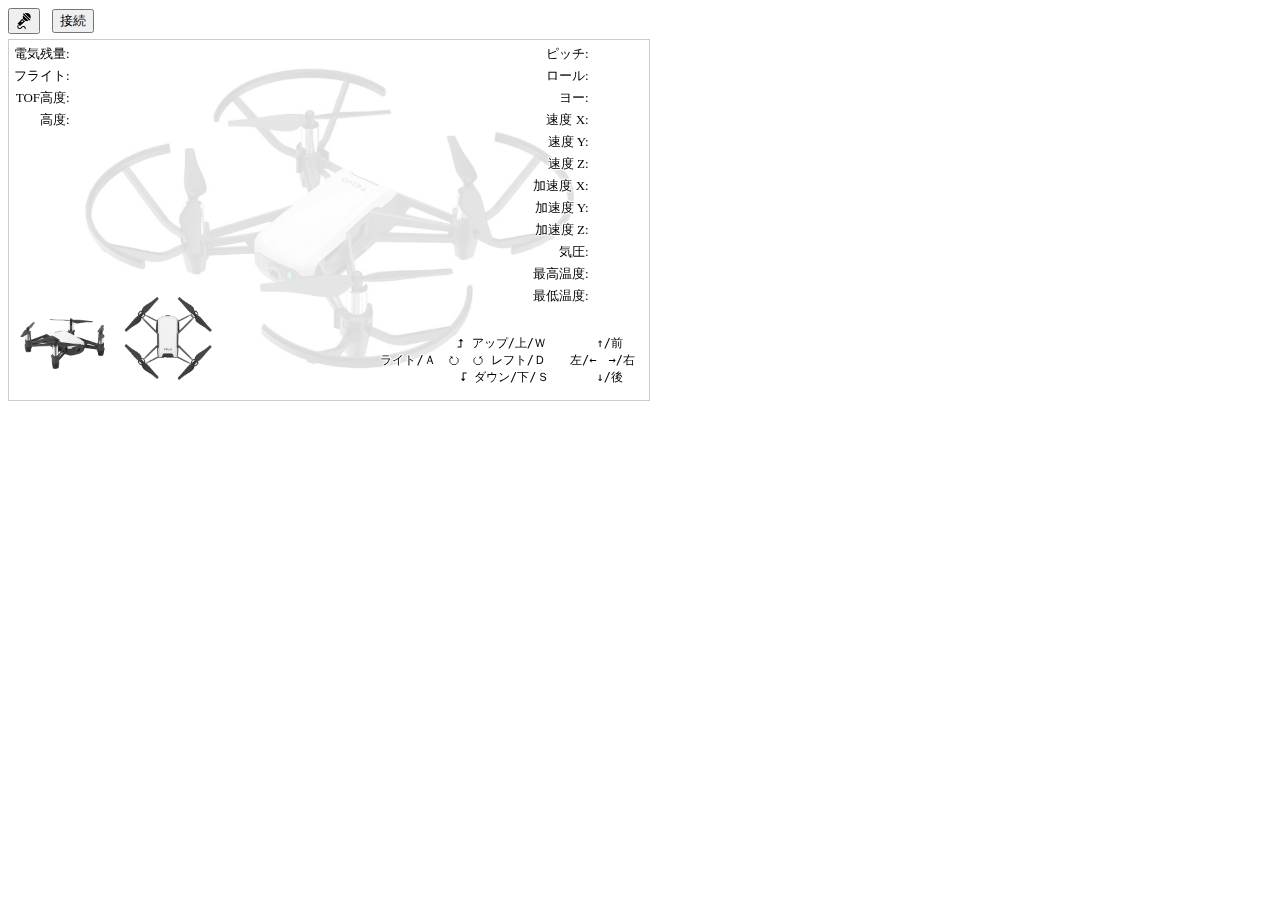
==== tello-html/index.html @ 9bc64620 "add" ====
<!DOCTYPE html>
<html lang="ja">
<head>
<meta charset="UTF-8">
<title>Tello</title>
<script type="text/javascript" src="index.js"></script>
<script type="text/javascript" src="voice.js"></script>
<link type="text/css" href="index.css" rel="stylesheet">
<link rel="icon" href="drone_icon_216206.ico">
<body>
<div id=tableY>
<button onclick="onvoice()" id=voice><img src=01099.png></button>
&nbsp;
<button onclick="connect(1)" id=connect1>接続</button
><button onclick="connect(0)" id=connect0>切断</button>
&nbsp;
<button onclick="stream(1)" id=stream1>カメラ</button
><button onclick="stream(0)" id=stream0>消す</button>
&nbsp;
<button onclick="takeoff(1)" id=takeoff1>テイクオフ/離陸</button
><button onclick="takeoff(0)" id=takeoff0>ランド/着陸</button>
<button onclick="takeoff(-1)" id=poweroff>緊急</button>
</div>
<div id=tableX>
<div id=table0><canvas id="video-canvas"></canvas></div>

<div id=table1>
<table border=0>
<tr><td nowrap width=1>電気残量:</td><td nowrap width=99% id=bat></td></tr>
<tr><td nowrap>フライト:</td><td nowrap id=time ></td></tr>
<tr><td nowrap>TOF高度:</td><td nowrap id=tof ></td></tr>
<tr><td nowrap>高度:</td><td nowrap id=h ></td></tr>
<tr><td colspan=2>
<div id="tello-message">
<div>&nbsp;</div>
<div>&nbsp;</div>
<div>&nbsp;</div>
<div>&nbsp;</div>
<div>&nbsp;</div>
<div>&nbsp;</div>
<div>&nbsp;</div>
<div>&nbsp;</div>
<div>&nbsp;</div>
<div>&nbsp;</div>
</div>
</td></tr>
</table>
</div>

<div id=tableG>
<pre>&#x2ba5; アップ/上/Ｗ 　　　 ↑/前　　
ライト/Ａ　&#x2b6e;　&#x2b6f; レフト/Ｄ　　左/←　→/右　
&#x2ba6; ダウン/下/Ｓ　　　　↓/後　　</pre>
</div>


<div id=table3>
<table border=0>
<tr><td><div style="position:relative;width:100px;height:75px;">
<img id=imgz src=tello-f.png >
<div id=ru>&#x27A0;</div>
<div id=rd>&#x27A0;</div>
<div id=rl>&#x21BA;</div>
<div id=rr>&#x21BB;</div>
</div></td>
<td><div style="position:relative;width:100px;">
<img id=img0 src=tello0.png >
<img id=img1 src=tello1.png>
<img id=img2 src=tello2.png>
<img id=img4 src=tello3.png>
<img id=img3 src=tello4.png>
<div id=g0>&#x27A4;</div>
<div id=g3>&#x27A4;</div>
<div id=g6>&#x27A4;</div>
<div id=g9>&#x27A4;</div>
</div>
</td></tr>
</table>
</div>

<div id=table2>
<table border=0>
<tr><td nowrap width=1>ピッチ:</td><td nowrap width=99% id=pitch></td></tr>
<tr><td nowrap>ロール:</td><td nowrap id=roll ></td></tr>
<tr><td nowrap>ヨー:</td><td nowrap id=yaw ></td></tr>
<tr><td nowrap>速度 X:</td><td nowrap id=vgx></td></tr>
<tr><td nowrap>速度 Y:</td><td nowrap id=vgy ></td></tr>
<tr><td nowrap>速度 Z:</td><td nowrap id=vgz ></td></tr>

<tr><td nowrap>加速度 X:</td><td nowrap id=agx ></td></tr>
<tr><td nowrap>加速度 Y:</td><td nowrap id=agy ></td></tr>
<tr><td nowrap>加速度 Z:</td><td nowrap id=agz ></td></tr>
<tr><td nowrap>気圧:</td><td nowrap id=baro ></td></tr>
<tr><td nowrap>最高温度:</td><td nowrap id=temph ></td></tr>
<tr><td nowrap>最低温度:</td><td nowrap id=templ ></td></tr>
</table></div>
</div>
</body>
</html>
---- tello-html/index.css ----
#video-canvas {
	width: 640px;
	height: 360px;
	display: none;
}

#tableX {
	margin-top: 5px;
	position: relative;
	width: 640px;
	height: 360px;
	border: 1px solid #ccc;
}
#tableY {
	position: relative;
	width: 640px;
}
#tableZ {
	margin-top: 5px;
	position: relative;
	width: 640px;
}
#poweroff {
	position: absolute;
	right: 2px;
	top: 2px;
}
#tableG,
#table1,
#table2 {
	position: absolute;
	z-index:1;
	font-size: small;
	text-align: right;
	text-shadow:
		-1px -1px 1px white,
		1px -1px 1px white,
		-1px 1px 1px white,
		1px 1px 1px white,
		-1px 0px 1px white,
		1px 0px 1px white,
		0px 1px 1px white,
		0px -1px 1px white;
}
#table1 {
	left:2px;
	top: 2px;
	width: 9em;
}
#table2 {
	right:2px;
	top: 2px;
	width: 9em;
}
#table0 {
	width: 640px;
	height: 360px;
	background: url(./tello.jpg);
	background-repeat: no-repeat;
	background-size: contain;
	backdrop-filter: opacity(0);
	background-color: rgba(255,255,255,0.85);
	background-blend-mode: soft-light;
	background-position: center;
}

#tableG {
	right:2px;
	bottom: 2px;
	/*display: none;*/
}
#voice {
	line-height: 20px;
}
#voice img {
	border: 0;
	width: 16px;
	height: auto;
	vertical-align: middle;
}

#table3 {
	background: transparent;
	position: absolute;
	color:red;
	font-size: small;
	left:2px;
	bottom: 2px;
	/*display: none;*/
}
#img0 {
	width: 100px;
	height: 100px;
}
#img0, #img1, #img2, #img3, #img4, #imgz {
	filter: drop-shadow(0px 0px 3px white);
}
#img1, #img2, #img3, #img4 {
        position: absolute;
        display: inline-block;
	z-index:1;
	width: 46.6px;
	height: 46.6px;
	/*line-height: 46.6px;*/
}
#img1 {
	left:0px;
	top:0px;
}
#img2 {
	right:0px;
	top:0px;
}
#img3 {
	right:0px;
	bottom:9px;
}
#img4 {
	left:0;
	bottom:10px;
}
#img1.g0,
#img3.g0 {
	animation:rotate0 0.2s infinite linear;
	filter: invert(72%) sepia(26%) saturate(6428%) hue-rotate(1deg) brightness(105%) contrast(102%);
}
#img2.g0,
#img4.g0 {
	animation:rotate1 0.2s infinite linear;
	filter: invert(72%) sepia(26%) saturate(6428%) hue-rotate(1deg) brightness(105%) contrast(102%);
}
#img1.g1,
#img3.g1 {
	animation:rotate0 0.5s infinite linear;
	filter: invert(72%) sepia(26%) saturate(6428%) hue-rotate(1deg) brightness(105%) contrast(102%);
}
#img2.g1,
#img4.g1 {
	animation:rotate1 0.5s infinite linear;
	filter: invert(72%) sepia(26%) saturate(6428%) hue-rotate(1deg) brightness(105%) contrast(102%);
}

#imgz {
	width: 120px;
	height: auto;
	position: absolute;
	left: -10px;
	top:-5px;
}

@keyframes rotate0 {
   0% {
       transform:rotate(0deg);
   }
   25% {
       transform:rotate(90deg);
   }
   50% {
       transform:rotate(180deg);
   }
   75% {
       transform:rotate(270deg);
   }
   100% {
       transform:rotate(360deg);
   }
}

@keyframes rotate1 {
   0% {
       transform:rotate(0deg);
   }
   25% {
       transform:rotate(-90deg);
   }
   50% {
       transform:rotate(-180deg);
   }
   75% {
       transform:rotate(-270deg);
   }
   100% {
       transform:rotate(-360deg);
   }
}

#g0, #g3, #g6, #g9, #rl, #rr, #ru, #rd {
	position: absolute;
	display:none;
	font-size:36px;
	color: #0f0;
	filter: drop-shadow(0px 0px 1px black);
	z-index:2;
}
#rl {
	top: calc(50% - 34px);
	left: calc(50% - 14px);
	font-size:42px;
	transform: scale(2.5, 1);
}
#rr {
	top: calc(50% - 34px);
	left: calc(50% - 16px);
	transform: scale(2.5, 1);
	font-size:42px;
}
#ru {
	top: calc(50% - 36px);
	left: calc(50% - 26px);
	transform: rotate(-90deg);
}
#rd {
	top: calc(50% - 24px);
	left: calc(50% - 29px);
	transform: rotate(90deg);
}

#g0 {
	top: calc(50% - 44px);
	left: calc(50% - 17px);
	transform: rotate(-90deg);
}
#g3 {
	top: calc(50% - 30px);
	left: calc(50% - 10px);
}
#g6 {
	top: calc(50% - 24px);
	left: calc(50% - 20px);
	transform: rotate(90deg);
}
#g9 {
	top: calc(50% - 32px);
	left: calc(50% - 28px);
	transform: rotate(180deg);
}

#connect0, #stream0, #stream1,
#poweroff,
#takeoff1, #takeoff0 {
	display: none;
}

#tello-message {
	margin-top: 5px;
	margin-left: 2px;
	font-size:small;
	/*font-family: monospace;*/
	text-align: left;
	overflow: hidden;
	line-height:1.1;
	height: 160px;
	word-break: break-all;
}
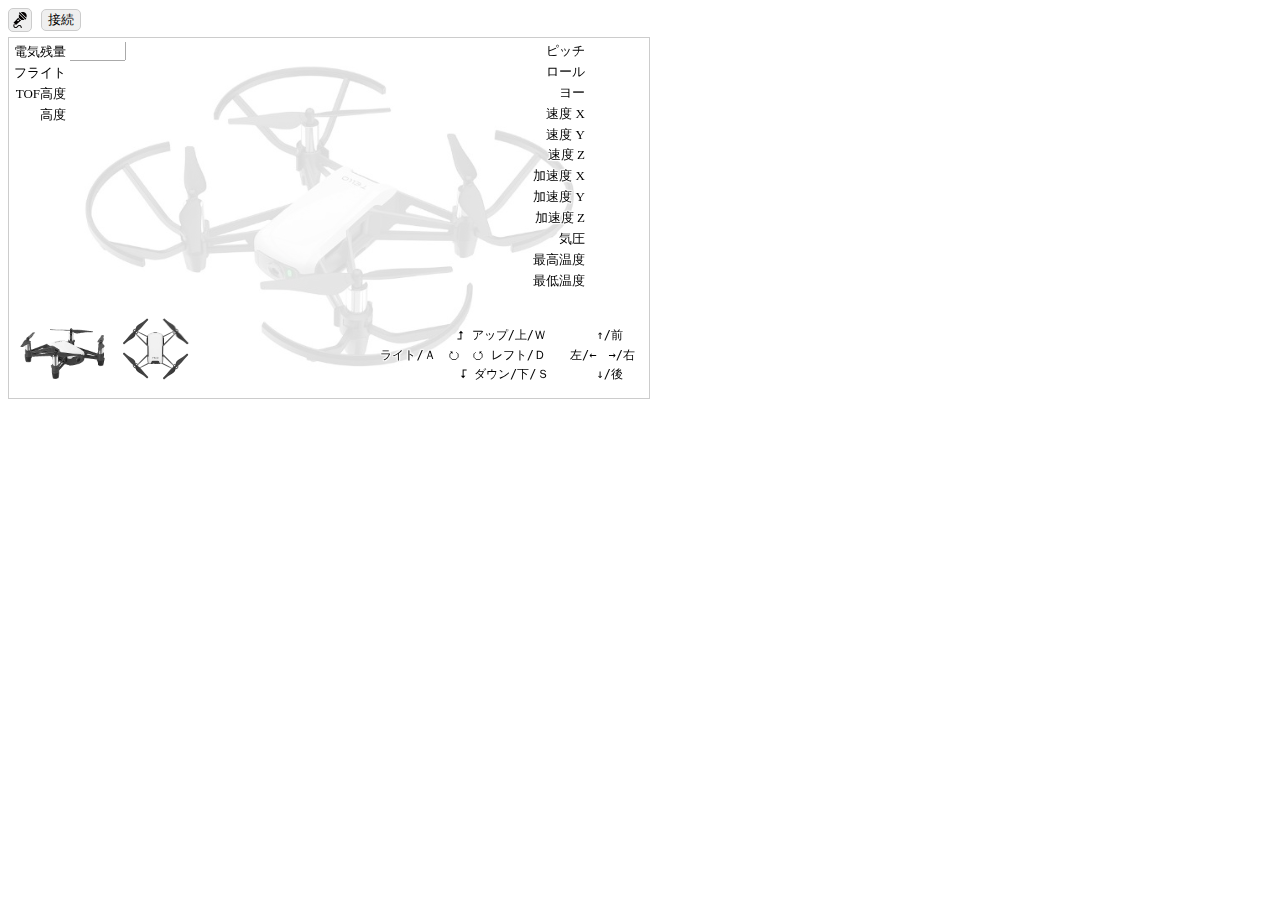
==== commit a3e034dc: "update" ====
--- a/tello-html/index.html
+++ b/tello-html/index.html
@@ -9,15 +9,12 @@
 <link rel="icon" href="drone_icon_216206.ico">
 <body>
 <div id=tableY>
-<button onclick="onvoice()" id=voice><img src=01099.png></button>
-&nbsp;
-<button onclick="connect(1)" id=connect1>接続</button
-><button onclick="connect(0)" id=connect0>切断</button>
-&nbsp;
-<button onclick="stream(1)" id=stream1>カメラ</button
-><button onclick="stream(0)" id=stream0>消す</button>
-&nbsp;
-<button onclick="takeoff(1)" id=takeoff1>テイクオフ/離陸</button
+<button onclick="onvoice()" id=voice><img src=01099.png></button
+>&nbsp;&nbsp;<button onclick="connect(1)" id=connect1>接続</button
+><button onclick="connect(0)" id=connect0>切断</button
+>&nbsp;&nbsp;<button onclick="stream(1)" id=stream1>カメラ</button
+><button onclick="stream(0)" id=stream0>消す</button
+>&nbsp;&nbsp;<button onclick="takeoff(1)" id=takeoff1>テイクオフ/離陸</button
 ><button onclick="takeoff(0)" id=takeoff0>ランド/着陸</button>
 <button onclick="takeoff(-1)" id=poweroff>緊急</button>
 </div>
@@ -26,22 +23,13 @@
 
 <div id=table1>
 <table border=0>
-<tr><td nowrap width=1>電気残量:</td><td nowrap width=99% id=bat></td></tr>
-<tr><td nowrap>フライト:</td><td nowrap id=time ></td></tr>
-<tr><td nowrap>TOF高度:</td><td nowrap id=tof ></td></tr>
-<tr><td nowrap>高度:</td><td nowrap id=h ></td></tr>
-<tr><td colspan=2>
+<tr><td class=c1 nowrap width=50>電気残量</td><td class=c2 nowrap width=55 style="position:relative;"
+><span id=bat>&nbsp;</span><span id=batc></span></td><td nowrap></td></tr>
+<tr><td class=c1 nowrap>フライト</td><td class=c2 nowrap id=time ></td></tr>
+<tr><td class=c1 nowrap>TOF高度</td><td class=c2 nowrap id=tof ></td></tr>
+<tr><td class=c1 nowrap>高度</td><td class=c2 nowrap id=h ></td></tr>
+<tr><td colspan=3>
 <div id="tello-message">
-<div>&nbsp;</div>
-<div>&nbsp;</div>
-<div>&nbsp;</div>
-<div>&nbsp;</div>
-<div>&nbsp;</div>
-<div>&nbsp;</div>
-<div>&nbsp;</div>
-<div>&nbsp;</div>
-<div>&nbsp;</div>
-<div>&nbsp;</div>
 </div>
 </td></tr>
 </table>
@@ -63,7 +51,7 @@
 <div id=rl>&#x21BA;</div>
 <div id=rr>&#x21BB;</div>
 </div></td>
-<td><div style="position:relative;width:100px;">
+<td><div style="position:relative;width:75px;">
 <img id=img0 src=tello0.png >
 <img id=img1 src=tello1.png>
 <img id=img2 src=tello2.png>
@@ -80,19 +68,19 @@
 
 <div id=table2>
 <table border=0>
-<tr><td nowrap width=1>ピッチ:</td><td nowrap width=99% id=pitch></td></tr>
-<tr><td nowrap>ロール:</td><td nowrap id=roll ></td></tr>
-<tr><td nowrap>ヨー:</td><td nowrap id=yaw ></td></tr>
-<tr><td nowrap>速度 X:</td><td nowrap id=vgx></td></tr>
-<tr><td nowrap>速度 Y:</td><td nowrap id=vgy ></td></tr>
-<tr><td nowrap>速度 Z:</td><td nowrap id=vgz ></td></tr>
+<tr><td class=c1 nowrap width=50>ピッチ</td><td class=c2 nowrap width=55 id=pitch></td></tr>
+<tr><td class=c1 nowrap>ロール</td><td class=c2 nowrap id=roll ></td></tr>
+<tr><td class=c1 nowrap>ヨー</td><td class=c2 nowrap id=yaw ></td></tr>
+<tr><td class=c1 nowrap>速度 X</td><td class=c2 nowrap id=vgx></td></tr>
+<tr><td class=c1 nowrap>速度 Y</td><td class=c2 nowrap id=vgy ></td></tr>
+<tr><td class=c1 nowrap>速度 Z</td><td class=c2 nowrap id=vgz ></td></tr>
 
-<tr><td nowrap>加速度 X:</td><td nowrap id=agx ></td></tr>
-<tr><td nowrap>加速度 Y:</td><td nowrap id=agy ></td></tr>
-<tr><td nowrap>加速度 Z:</td><td nowrap id=agz ></td></tr>
-<tr><td nowrap>気圧:</td><td nowrap id=baro ></td></tr>
-<tr><td nowrap>最高温度:</td><td nowrap id=temph ></td></tr>
-<tr><td nowrap>最低温度:</td><td nowrap id=templ ></td></tr>
+<tr><td class=c1 nowrap>加速度 X</td><td class=c2 nowrap id=agx ></td></tr>
+<tr><td class=c1 nowrap>加速度 Y</td><td class=c2 nowrap id=agy ></td></tr>
+<tr><td class=c1 nowrap>加速度 Z</td><td class=c2 nowrap id=agz ></td></tr>
+<tr><td class=c1 nowrap>気圧</td><td class=c2 nowrap id=baro ></td></tr>
+<tr><td class=c1 nowrap>最高温度</td><td class=c2 nowrap id=temph ></td></tr>
+<tr><td class=c1 nowrap>最低温度</td><td class=c2 nowrap id=templ ></td></tr>
 </table></div>
 </div>
 </body>
--- a/tello-html/index.css
+++ b/tello-html/index.css
@@ -1,3 +1,13 @@
+* {
+	user-select: none;
+}
+button {
+	border: 1px solid #ccc;
+	border-radius: 5px;
+	margin-right: 1px;
+	cursor: pointer;
+}
+
 #video-canvas {
 	width: 640px;
 	height: 360px;
@@ -22,7 +32,7 @@
 }
 #poweroff {
 	position: absolute;
-	right: 2px;
+	right: -2px;
 	top: 2px;
 }
 #tableG,
@@ -30,6 +40,7 @@
 #table2 {
 	position: absolute;
 	z-index:1;
+	line-height: 1.3;
 	font-size: small;
 	text-align: right;
 	text-shadow:
@@ -45,12 +56,12 @@
 #table1 {
 	left:2px;
 	top: 2px;
-	width: 9em;
+	/*width: 9em;*/
 }
 #table2 {
 	right:2px;
 	top: 2px;
-	width: 9em;
+	/*width: 9em;*/
 }
 #table0 {
 	width: 640px;
@@ -68,9 +79,11 @@
 	right:2px;
 	bottom: 2px;
 	/*display: none;*/
+	line-height: 1.6;
 }
 #voice {
 	line-height: 20px;
+	padding: 1px 3px;
 }
 #voice img {
 	border: 0;
@@ -82,15 +95,15 @@
 #table3 {
 	background: transparent;
 	position: absolute;
-	color:red;
+	/*color:red;*/
 	font-size: small;
 	left:2px;
 	bottom: 2px;
 	/*display: none;*/
 }
 #img0 {
-	width: 100px;
-	height: 100px;
+	width: 75px;
+	height: 75px;
 }
 #img0, #img1, #img2, #img3, #img4, #imgz {
 	filter: drop-shadow(0px 0px 3px white);
@@ -99,9 +112,8 @@
         position: absolute;
         display: inline-block;
 	z-index:1;
-	width: 46.6px;
-	height: 46.6px;
-	/*line-height: 46.6px;*/
+	width: 35px;
+	height: 35px;
 }
 #img1 {
 	left:0px;
@@ -122,22 +134,62 @@
 #img1.g0,
 #img3.g0 {
 	animation:rotate0 0.2s infinite linear;
-	filter: invert(72%) sepia(26%) saturate(6428%) hue-rotate(1deg) brightness(105%) contrast(102%);
+	filter: invert(0%) sepia(25%) saturate(6428%) hue-rotate(100deg);
+}
+#img1.y0,
+#img3.y0 {
+	animation:rotate0 0.2s infinite linear;
+	filter: invert(100%) sepia(50%) saturate(6428%) hue-rotate(0deg);
+}
+#img1.r0,
+#img3.r0 {
+	animation:rotate0 0.2s infinite linear;
+	filter: invert(0%) sepia(25%) saturate(6428%) hue-rotate(0deg);
 }
 #img2.g0,
 #img4.g0 {
 	animation:rotate1 0.2s infinite linear;
-	filter: invert(72%) sepia(26%) saturate(6428%) hue-rotate(1deg) brightness(105%) contrast(102%);
+	filter: invert(0%) sepia(25%) saturate(6428%) hue-rotate(100deg);
+}
+#img2.y0,
+#img4.y0 {
+	animation:rotate1 0.2s infinite linear;
+	filter: invert(100%) sepia(50%) saturate(6428%) hue-rotate(0deg);
+}
+#img2.r0,
+#img4.r0 {
+	animation:rotate1 0.2s infinite linear;
+	filter: invert(0%) sepia(25%) saturate(6428%) hue-rotate(0deg);
 }
 #img1.g1,
 #img3.g1 {
 	animation:rotate0 0.5s infinite linear;
-	filter: invert(72%) sepia(26%) saturate(6428%) hue-rotate(1deg) brightness(105%) contrast(102%);
+	filter: invert(0%) sepia(25%) saturate(6428%) hue-rotate(100deg);
+}
+#img1.y1,
+#img3.y1 {
+	animation:rotate0 0.5s infinite linear;
+	filter: invert(100%) sepia(50%) saturate(6428%) hue-rotate(0deg);
+}
+#img1.r1,
+#img3.r1 {
+	animation:rotate0 0.5s infinite linear;
+	filter: invert(0%) sepia(25%) saturate(6428%) hue-rotate(0deg);
 }
 #img2.g1,
 #img4.g1 {
 	animation:rotate1 0.5s infinite linear;
-	filter: invert(72%) sepia(26%) saturate(6428%) hue-rotate(1deg) brightness(105%) contrast(102%);
+	filter: invert(0%) sepia(25%) saturate(6428%) hue-rotate(100deg);
+}
+#img2.y1,
+#img4.y1 {
+	animation:rotate1 0.5s infinite linear;
+	filter: invert(100%) sepia(50%) saturate(6428%) hue-rotate(0deg);
+}
+#img2.r1,
+#img4.r1 {
+	animation:rotate1 0.5s infinite linear;
+	filter: invert(0%) sepia(25%) saturate(6428%) hue-rotate(0deg);
 }
 
 #imgz {
@@ -242,13 +294,45 @@
 }
 
 #tello-message {
-	margin-top: 5px;
-	margin-left: 2px;
 	font-size:small;
 	/*font-family: monospace;*/
 	text-align: left;
-	overflow: hidden;
+	overflow: hidden auto;
 	line-height:1.1;
-	height: 160px;
+	height: 180px;
 	word-break: break-all;
-}
+	transform: scale(-1, 1);
+	padding-right: 5px;
+}
+#tello-message::-webkit-scrollbar{
+	width: 5px;
+}
+#tello-message::-webkit-scrollbar-track{
+	background-color: #eee;
+}
+#tello-message::-webkit-scrollbar-thumb{
+	background-color: #ccc;
+}
+#tello-message div {
+	width: 250px;
+	transform: scale(-1, 1);
+}
+
+#bat {
+	width:calc(100%);
+	height:calc(100% - 1px);
+	border-bottom: 1px solid #aaa;
+	display: inline-block;
+	z-index:1;
+	font-wight: bold;
+}
+#batc {
+	width:calc(0% - 1px);
+	height:calc(100% - 2px);
+	position:absolute;
+	background: #fff;
+	display: inline-block;
+	top:0;
+	right:0;
+	border-left: 1px solid #aaa;
+}
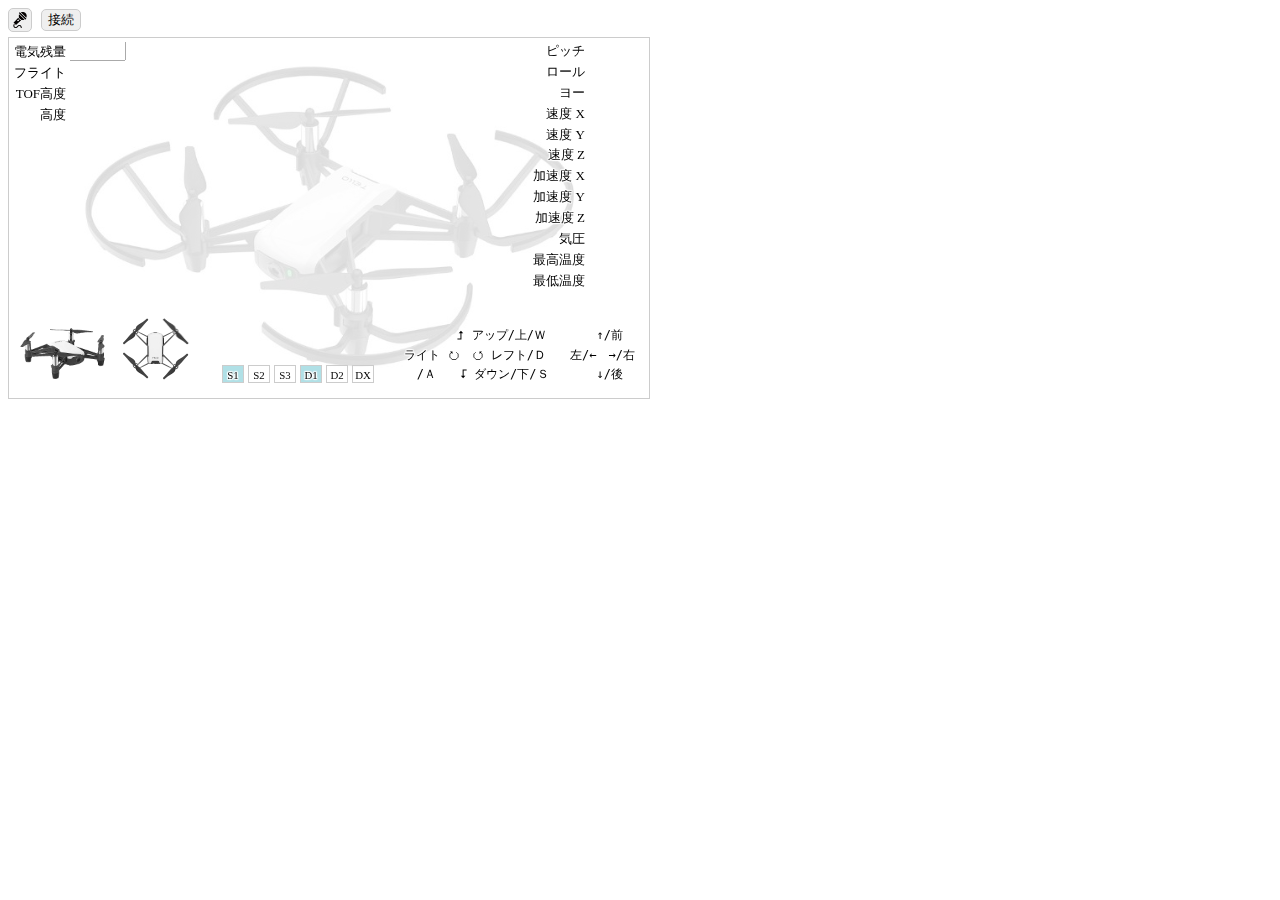
==== commit da2f5514: "update" ====
--- a/tello-html/index.html
+++ b/tello-html/index.html
@@ -37,8 +37,8 @@
 
 <div id=tableG>
 <pre>&#x2ba5; アップ/上/Ｗ 　　　 ↑/前　　
-ライト/Ａ　&#x2b6e;　&#x2b6f; レフト/Ｄ　　左/←　→/右　
-&#x2ba6; ダウン/下/Ｓ　　　　↓/後　　</pre>
+ライト &#x2b6e;　&#x2b6f; レフト/Ｄ　　左/←　→/右　
+/Ａ　　&#x2ba6; ダウン/下/Ｓ　　　　↓/後　　</pre>
 </div>
 
 
@@ -82,6 +82,17 @@
 <tr><td class=c1 nowrap>最高温度</td><td class=c2 nowrap id=temph ></td></tr>
 <tr><td class=c1 nowrap>最低温度</td><td class=c2 nowrap id=templ ></td></tr>
 </table></div>
+
+<div id=tableZ>
+<table border=0>
+<tr>
+<td nowrap><span id=s1 onclick="speedx(this)">S1</span></td>
+<td nowrap><span id=s2 onclick="speedx(this)">S2</span></td>
+<td nowrap><span id=s3 onclick="speedx(this)">S3</span></td>
+<td nowrap><span id=d1 onclick="distx(this)">D1</span></td>
+<td nowrap><span id=d2 onclick="distx(this)">D2</span></td>
+<td nowrap><span id=d3 onclick="distx(this)">DX</span></td>
+</tr></table></div>
 </div>
 </body>
 </html>
--- a/tello-html/index.css
+++ b/tello-html/index.css
@@ -35,6 +35,7 @@
 	right: -2px;
 	top: 2px;
 }
+#tableZ,
 #tableG,
 #table1,
 #table2 {
@@ -336,3 +337,19 @@
 	right:0;
 	border-left: 1px solid #aaa;
 }
+#tableZ {
+	left:210px;
+	bottom: 12px;
+	/*display: none;*/
+}
+#tableZ span {
+	padding-top: 2px;
+	display: inline-block;
+	border: 1px solid #ccc;
+	width: 20px;
+	height: 14px;
+	text-align:center;
+	vertical-align:middle;
+	font-size:smaller;
+	cursor:pointer;
+}
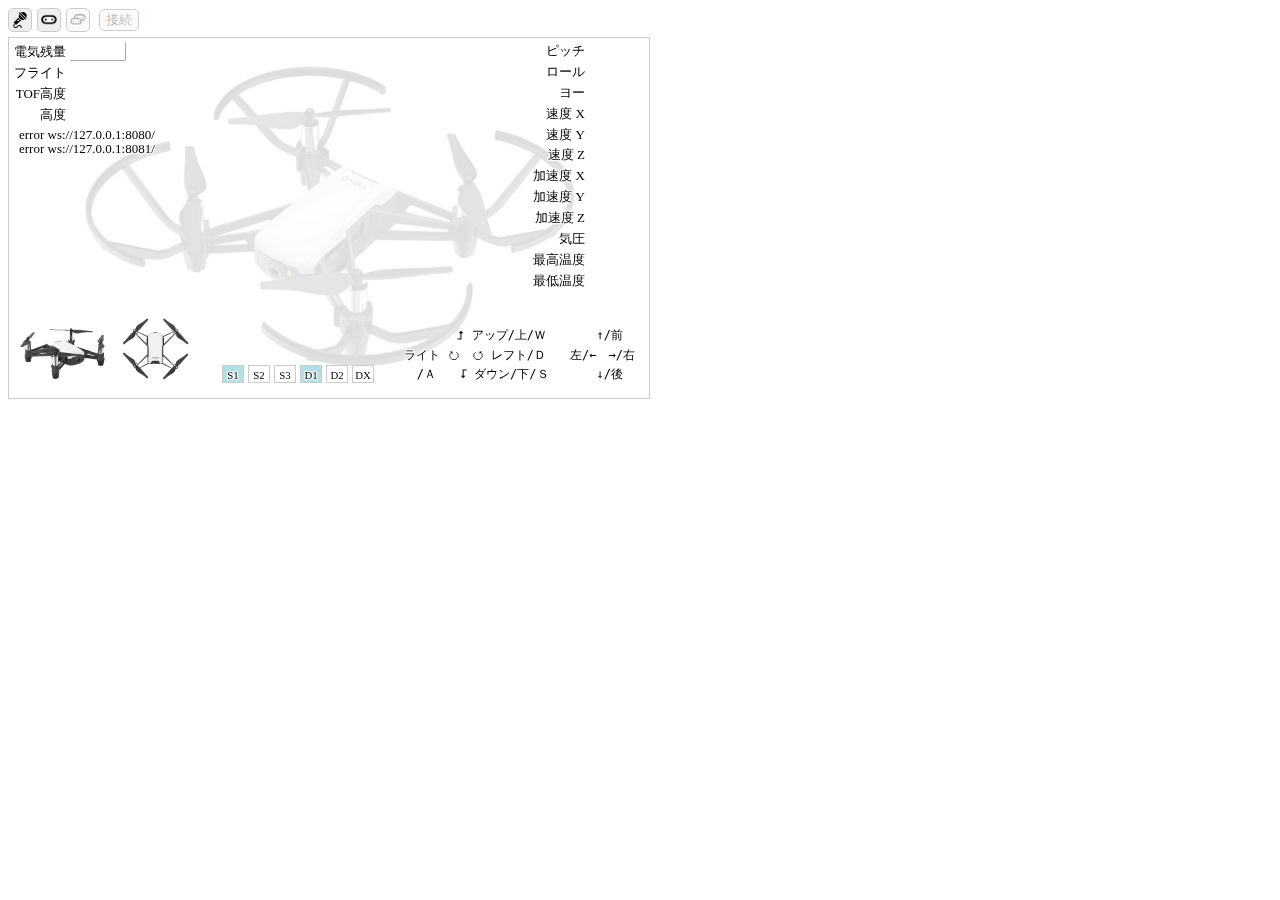
==== commit 7efb0ebd: "add microbit function" ====
--- a/tello-html/index.html
+++ b/tello-html/index.html
@@ -4,12 +4,19 @@
 <meta charset="UTF-8">
 <title>Tello</title>
 <script type="text/javascript" src="index.js"></script>
+<script type="text/javascript" src="keydown.js"></script>
 <script type="text/javascript" src="voice.js"></script>
+<script type="text/javascript" src="mbitble.js"></script>
+<script type="text/javascript" src="mbituuid.js"></script>
+<script type="text/javascript" src="microbit.js"></script>
 <link type="text/css" href="index.css" rel="stylesheet">
 <link rel="icon" href="drone_icon_216206.ico">
 <body>
 <div id=tableY>
 <button onclick="onvoice()" id=voice><img src=01099.png></button
+>&nbsp;<button onclick="onmbitble1()" id=mbitble1><img src=microbit.png></button
+>&nbsp;<button disabled onclick="onmbitble2()" id=mbitble2
+><img style="filter:opacity(0.3)" src=microbit2.png></button
 >&nbsp;&nbsp;<button onclick="connect(1)" id=connect1>接続</button
 ><button onclick="connect(0)" id=connect0>切断</button
 >&nbsp;&nbsp;<button onclick="stream(1)" id=stream1>カメラ</button
--- a/tello-html/index.css
+++ b/tello-html/index.css
@@ -82,10 +82,14 @@
 	/*display: none;*/
 	line-height: 1.6;
 }
+#mbitble1,
+#mbitble2,
 #voice {
 	line-height: 20px;
 	padding: 1px 3px;
 }
+#mbitble1 img,
+#mbitble2 img,
 #voice img {
 	border: 0;
 	width: 16px;
